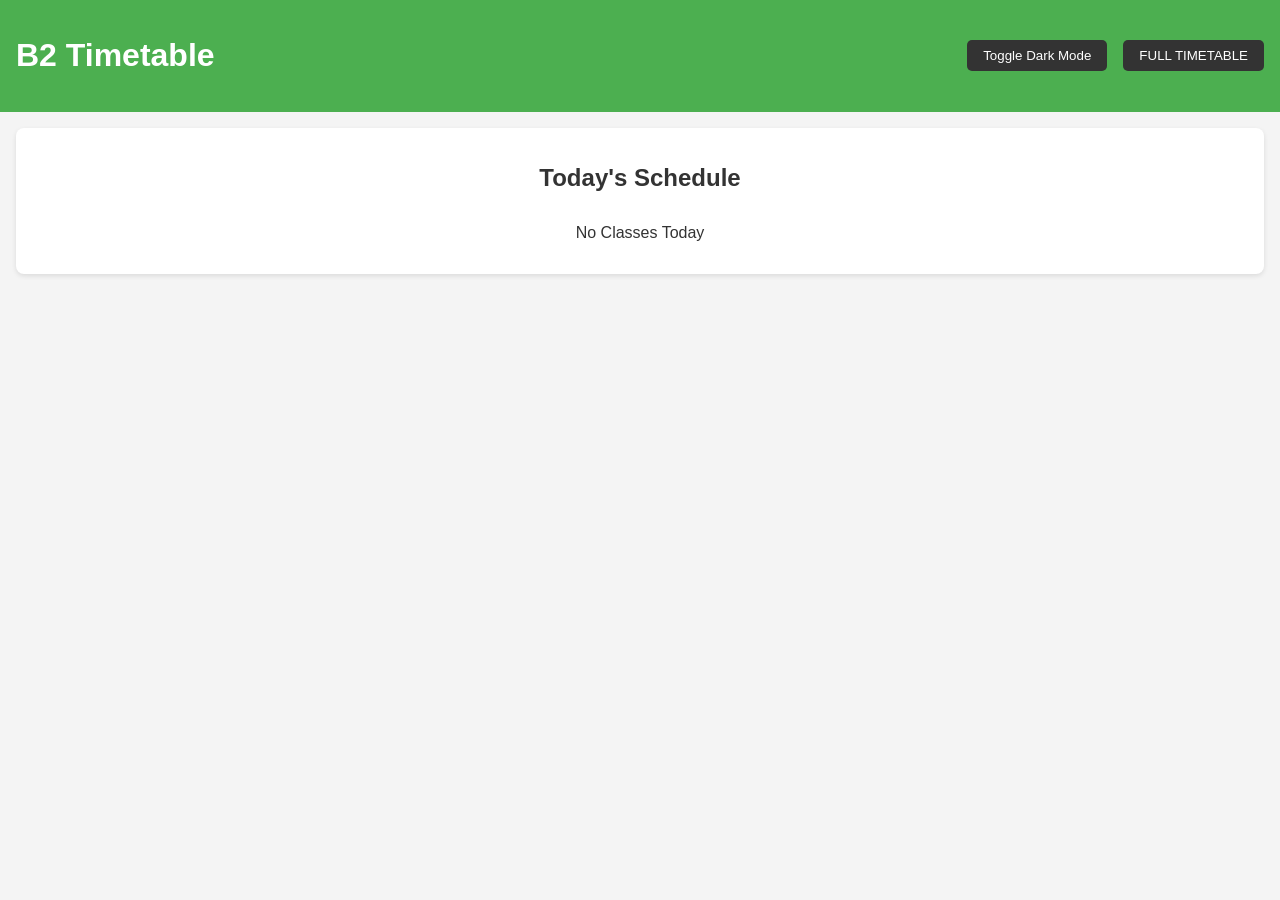
==== index.html @ 1beb5df0 "Add files via upload" ====
<!DOCTYPE html>
<html lang="en">
<head>
    <meta charset="UTF-8">
    <meta name="viewport" content="width=device-width, initial-scale=1.0">
    <title>Timetable</title>
    <style>
        body {
            font-family: Arial, sans-serif;
            margin: 0;
            padding: 0;
            background-color: #f4f4f4;
            color: #333;
            transition: background-color 0.3s, color 0.3s;
        }

        .header {
            display: flex;
            justify-content: space-between;
            align-items: center;
            padding: 1rem;
            background-color: #4CAF50;
            color: white;
            gap: 1rem;
        }

        .header button {
            background-color: #333;
            color: white;
            border: none;
            padding: 0.5rem 1rem;
            cursor: pointer;
            border-radius: 5px;
        }

        .button-group {
            display: flex;
            gap: 1rem;
        }

        .table-container {
            overflow-x: auto;
            margin: 1rem;
        }

        table {
            width: 100%;
            border-collapse: collapse;
            margin-top: 1rem;
            opacity: 0;
            max-height: 0;
            overflow: hidden;
            transition: max-height 0.8s ease-in-out, opacity 0.8s ease-in-out;
        }

        table.visible {
            opacity: 1;
            max-height: 1000px;
        }

        th, td {
            border: 1px solid #ccc;
            text-align: center;
            padding: 0.75rem;
        }

        th {
            background-color: #4CAF50;
            color: white;
        }

        .green { background-color: #c8e6c9; }
        .red { background-color: #ffcdd2; }
        .blue { background-color: #bbdefb; }
        .lavender { background-color: #e6e6fa; }

        body.dark-mode {
            background-color: #121212;
            color: #f4f4f4;
        }

        body.dark-mode .header {
            background-color: #333;
        }

        body.dark-mode table {
            border-color: #444;
        }

        body.dark-mode th {
            background-color: #555;
        }

        body.dark-mode .green { background-color: #a4c639; }
        body.dark-mode .red { background-color: #de5d83; }
        body.dark-mode .blue { background-color: #72a0c1; }
        body.dark-mode .lavender { background-color: #b2a1ea; }

        .daily-view {
            margin: 1rem;
            padding: 1rem;
            background-color: #fff;
            border-radius: 8px;
            box-shadow: 0 0 10px rgba(0, 0, 0, 0.1);
        }

        .daily-view h2 {
            margin-top: 0;
        }

        body.dark-mode .daily-view {
            background-color: #333;
        }

        .daily-view {
            transition: opacity 0.5s ease-in-out;
        }

        #todayScheduleContainer {
            margin: 1rem;
            padding: 1rem;
            background: #fff;
            border-radius: 8px;
            box-shadow: 0 2px 5px rgba(0, 0, 0, 0.1);
            transition: background-color 0.3s, color 0.3s;
        }

        #todayScheduleContainer h2 {
            text-align: center;
            margin-bottom: 1rem;
        }

        .schedule-cards {
            display: flex;
            flex-wrap: wrap;
            gap: 1rem;
            justify-content: center;
        }

        .schedule-card {
            border-radius: 8px;
            padding: 0.75rem 1rem;
            text-align: center;
            font-size: 0.9rem;
            font-weight: bold;
            box-shadow: 0 1px 3px rgba(0, 0, 0, 0.1);
            min-width: 120px;
        }

        body.dark-mode #todayScheduleContainer {
            background: #333;
            color: #fff;
        }

        body.dark-mode .schedule-card {
            box-shadow: 0 1px 3px rgba(255, 255, 255, 0.2);
        }
   
body.dark-mode .header button {
    background-color: #888;
    color: #fff; 
}

body.dark-mode .header button:hover {
    background-color: #aaa; 
}
    </style>
</head>
<body>
    <div class="header">
        <h1>B2 Timetable</h1>
        <div class="button-group">
            <button id="darkModeToggle">Toggle Dark Mode</button>
            <button id="showFullTimetable">FULL TIMETABLE</button>
        </div>
    </div>

    <div id="todayScheduleContainer">
        <h2>Today's Schedule</h2>
        <div id="todaySchedule" class="schedule-cards"></div>
    </div>

    <div class="table-container">
        <table id="fullTimetable">
            <thead>
                <tr>
                    <th>Day</th>
                    <th>9:00-9:50</th>
                    <th>10:00-10:50</th>
                    <th>11:00-11:50</th>
                    <th>12:00-12:50</th>
                    <th>1:00-1:50</th>
                    <th>2:00-2:50</th>
                    <th>3:00-3:50</th>
                    <th>4:00-4:50</th>
                </tr>
            </thead>
            <tbody>
                <tr>
                    <td>Monday</td>
                    <td colspan="3" class="lavender">Life Skills<br>CL12</td>
                    <td></td><td></td><td></td><td></td><td></td>
                </tr>
                <tr>
                    <td>Tuesday</td>
                    <td class="blue">Mathematics-2<br>G2</td>
                    <td></td>
                    <td class="red">SDF<br>TS8</td>
                    <td></td>
                    <td class="blue">Mathematics-2<br>G5</td>
                    <td class="green">UHV<br>G1</td>
                    <td class="blue">Physics-2<br>G1</td>
                    <td></td>
                </tr>
                <tr>
                    <td>Wednesday</td>
                    <td></td>
                    <td class="red">UHV<br>TS12</td>
                    <td class="red">Physics-2<br>TS12</td>
                    <td></td>
                    <td class="lavender">Physics Lab-2<br>PL2</td>
                    <td></td>
                    <td class="blue">Mathematics-2<br>G3</td>
                    <td class="blue">SDF<br>G1</td>
                </tr>
                <tr>
                    <td>Thursday</td>
                    <td></td>
                    <td></td>
                    <td class="red">Mathematics-2<br>TS10</td>
                    <td></td>
                    <td></td>
                    <td></td>
                    <td class="lavender" colspan="2">Engineering Drawing and Design<br>CAD2</td>
                </tr>
                <tr>
                    <td>Friday</td>
                    <td class="blue">Physics-2<br>G3</td>
                    <td class="blue">UHV<br>G3</td>
                    <td></td>
                    <td></td>
                    <td></td>
                    <td></td>
                    <td class="blue">SDF<br>G3</td>
                    <td></td>
                </tr>
                <tr>
                    <td>Saturday</td>
                    <td class="blue">SDF<br>G3</td>
                    <td class="blue">Physics-2<br>G3</td>
                    <td></td>
                    <td class="lavender" colspan="2">SDF Lab<br>CL02</td>
                    <td></td>
                    <td></td>
                    <td></td>
                </tr>
            </tbody>
        </table>
    </div>

    <script>
        const darkModeToggle = document.getElementById('darkModeToggle');
        const showFullTimetable = document.getElementById('showFullTimetable');
        const body = document.body;
        const fullTimetable = document.getElementById('fullTimetable');
        const todaySchedule = document.getElementById('todaySchedule');

        const currentDay = new Date().toLocaleString('en-us', { weekday: 'long' });

        const daySchedules = {
            Monday: [
                { time: '9:00-11:50', subject: 'Life Skills', location: 'CL12', color: 'lavender' }
            ],
            Tuesday: [
                { time: '9:00-9:50', subject: 'Mathematics-2', location: 'G2', color: 'blue' },
                { time: '11:00-11:50', subject: 'SDF', location: 'TS8', color: 'red' },
                { time: '1:00-1:50', subject: 'Mathematics-2', location: 'G5', color: 'blue' },
                { time: '2:00-2:50', subject: 'UHV', location: 'G1', color: 'green' },
                { time: '3:00-3:50', subject: 'Physics-2', location: 'G1', color: 'blue' }
            ],
            Wednesday: [
                { time: '10:00-10:50', subject: 'UHV', location: 'TS12', color: 'red' },
                { time: '11:00-11:50', subject: 'Physics-2', location: 'TS12', color: 'red' },
                { time: '1:00-1:50', subject: 'Physics Lab-2', location: 'PL2', color: 'lavender' },
                { time: '3:00-3:50', subject: 'Mathematics-2', location: 'G3', color: 'blue' },
                { time: '4:00-4:50', subject: 'SDF', location: 'G1', color: 'blue' }
            ],
            Thursday: [
                { time: '11:00-11:50', subject: 'Mathematics-2', location: 'TS10', color: 'red' },
                { time: '3:00-4:50', subject: 'Engineering Drawing and Design', location: 'CAD2', color: 'lavender' }
            ],
            Friday: [
                { time: '9:00-9:50', subject: 'Physics-2', location: 'G3', color: 'blue' },
                { time: '10:00-10:50', subject: 'UHV', location: 'G3', color: 'blue' },
                { time: '3:00-3:50', subject: 'SDF', location: 'G3', color: 'blue' }
            ],
            Saturday: [
                { time: '9:00-9:50', subject: 'SDF', location: 'G3', color: 'blue' },
                { time: '10:00-10:50', subject: 'Physics-2', location: 'G3', color: 'blue' },
                { time: '12:00-1:50', subject: 'SDF Lab', location: 'CL02', color: 'lavender' }
            ]
        };

        if (daySchedules[currentDay]) {
            todaySchedule.innerHTML = daySchedules[currentDay].map(slot => `
                <div class="schedule-card ${slot.color}">
                    <p><strong>${slot.time}</strong></p>
                    <p>${slot.subject}</p>
                    <p>${slot.location}</p>
                </div>
            `).join('');
        } else {
            todaySchedule.innerHTML = `<p>No Classes Today</p>`;
        }

        darkModeToggle.addEventListener('click', () => {
            body.classList.toggle('dark-mode');
            localStorage.setItem('darkMode', body.classList.contains('dark-mode'));
        });

        if (localStorage.getItem('darkMode') === 'true') {
            body.classList.add('dark-mode');
        }

        showFullTimetable.addEventListener('click', () => {
            fullTimetable.classList.toggle('visible');
        });
    </script>
</body>
</html>
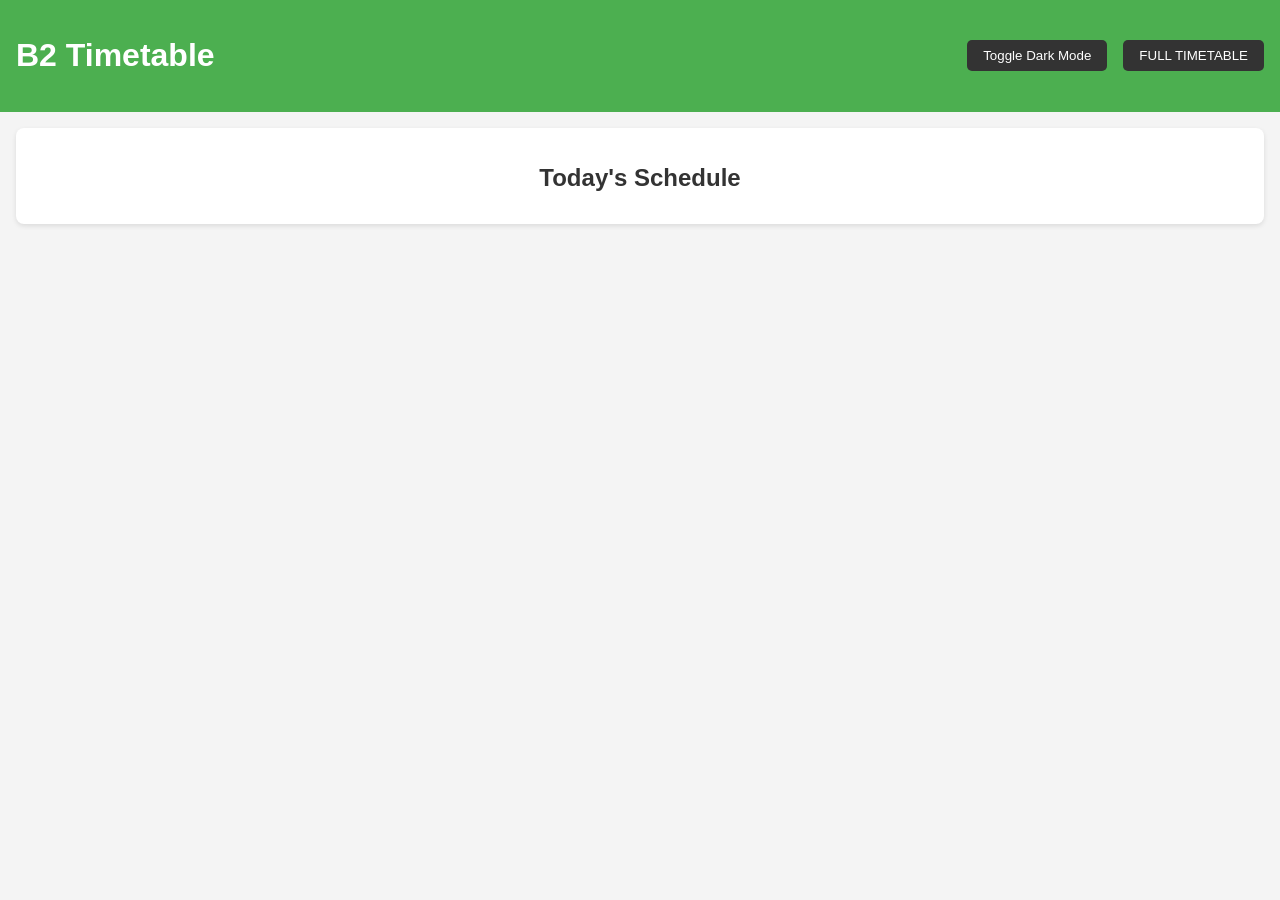
==== commit acc0d065: "Update index.html" ====
--- a/index.html
+++ b/index.html
@@ -198,27 +198,32 @@
             <tbody>
                 <tr>
                     <td>Monday</td>
-                    <td colspan="3" class="lavender">Life Skills<br>CL12</td>
-                    <td></td><td></td><td></td><td></td><td></td>
-                </tr>
-                <tr>
-                    <td>Tuesday</td>
-                    <td class="blue">Mathematics-2<br>G2</td>
-                    <td></td>
-                    <td class="red">SDF<br>TS8</td>
-                    <td></td>
+                    <td colspan="2" class="lavender">Life Skills<br>CL12</td>
+                    <td></td><td></td> 
                     <td class="blue">Mathematics-2<br>G5</td>
                     <td class="green">UHV<br>G1</td>
                     <td class="blue">Physics-2<br>G1</td>
                     <td></td>
                 </tr>
                 <tr>
+                    <td>Tuesday</td>
+                    <td></td>
+                    <td class="blue">Mathematics-2<br>G2</td>
+                    <td class="red">SDF<br>TS8</td>
+                    <td></td>
+                    <td class="lavender" colspan="2">Physics Lab-2<br>PL2</td>
+                    <td></td>
+                    <td></td>
+                    
+                   
+                </tr>
+                <tr>
                     <td>Wednesday</td>
                     <td></td>
                     <td class="red">UHV<br>TS12</td>
                     <td class="red">Physics-2<br>TS12</td>
                     <td></td>
-                    <td class="lavender">Physics Lab-2<br>PL2</td>
+                    <td></td>
                     <td></td>
                     <td class="blue">Mathematics-2<br>G3</td>
                     <td class="blue">SDF<br>G1</td>
@@ -229,14 +234,13 @@
                     <td></td>
                     <td class="red">Mathematics-2<br>TS10</td>
                     <td></td>
-                    <td></td>
-                    <td></td>
-                    <td class="lavender" colspan="2">Engineering Drawing and Design<br>CAD2</td>
+                    <td class="lavender" colspan="3">Engineering Drawing and Design<br>CAD2</td>
+                    <td></td>
                 </tr>
                 <tr>
                     <td>Friday</td>
                     <td class="blue">Physics-2<br>G3</td>
-                    <td class="blue">UHV<br>G3</td>
+                    <td class="green">UHV<br>G3</td>
                     <td></td>
                     <td></td>
                     <td></td>
@@ -248,8 +252,8 @@
                     <td>Saturday</td>
                     <td class="blue">SDF<br>G3</td>
                     <td class="blue">Physics-2<br>G3</td>
-                    <td></td>
                     <td class="lavender" colspan="2">SDF Lab<br>CL02</td>
+                    <td></td>
                     <td></td>
                     <td></td>
                     <td></td>
@@ -269,25 +273,25 @@
 
         const daySchedules = {
             Monday: [
-                { time: '9:00-11:50', subject: 'Life Skills', location: 'CL12', color: 'lavender' }
-            ],
-            Tuesday: [
-                { time: '9:00-9:50', subject: 'Mathematics-2', location: 'G2', color: 'blue' },
-                { time: '11:00-11:50', subject: 'SDF', location: 'TS8', color: 'red' },
+                { time: '9:00-10:50', subject: 'Life Skills', location: 'CL12', color: 'lavender' }
                 { time: '1:00-1:50', subject: 'Mathematics-2', location: 'G5', color: 'blue' },
                 { time: '2:00-2:50', subject: 'UHV', location: 'G1', color: 'green' },
                 { time: '3:00-3:50', subject: 'Physics-2', location: 'G1', color: 'blue' }
             ],
+            Tuesday: [
+                { time: '10:00-10:50', subject: 'Mathematics-2', location: 'G2', color: 'blue' },
+                { time: '11:00-11:50', subject: 'SDF', location: 'TS8', color: 'red' },
+                { time: '1:00-2:50', subject: 'Physics Lab-2', location: 'PL2', color: 'lavender' }
+            ],
             Wednesday: [
                 { time: '10:00-10:50', subject: 'UHV', location: 'TS12', color: 'red' },
                 { time: '11:00-11:50', subject: 'Physics-2', location: 'TS12', color: 'red' },
-                { time: '1:00-1:50', subject: 'Physics Lab-2', location: 'PL2', color: 'lavender' },
                 { time: '3:00-3:50', subject: 'Mathematics-2', location: 'G3', color: 'blue' },
                 { time: '4:00-4:50', subject: 'SDF', location: 'G1', color: 'blue' }
             ],
             Thursday: [
                 { time: '11:00-11:50', subject: 'Mathematics-2', location: 'TS10', color: 'red' },
-                { time: '3:00-4:50', subject: 'Engineering Drawing and Design', location: 'CAD2', color: 'lavender' }
+                { time: '1:00-3:50', subject: 'Engineering Drawing and Design', location: 'CAD2', color: 'lavender' }
             ],
             Friday: [
                 { time: '9:00-9:50', subject: 'Physics-2', location: 'G3', color: 'blue' },
@@ -297,7 +301,7 @@
             Saturday: [
                 { time: '9:00-9:50', subject: 'SDF', location: 'G3', color: 'blue' },
                 { time: '10:00-10:50', subject: 'Physics-2', location: 'G3', color: 'blue' },
-                { time: '12:00-1:50', subject: 'SDF Lab', location: 'CL02', color: 'lavender' }
+                { time: '11:00-12:50', subject: 'SDF Lab', location: 'CL02', color: 'lavender' }
             ]
         };
 
@@ -327,4 +331,4 @@
         });
     </script>
 </body>
-</html>+</html>
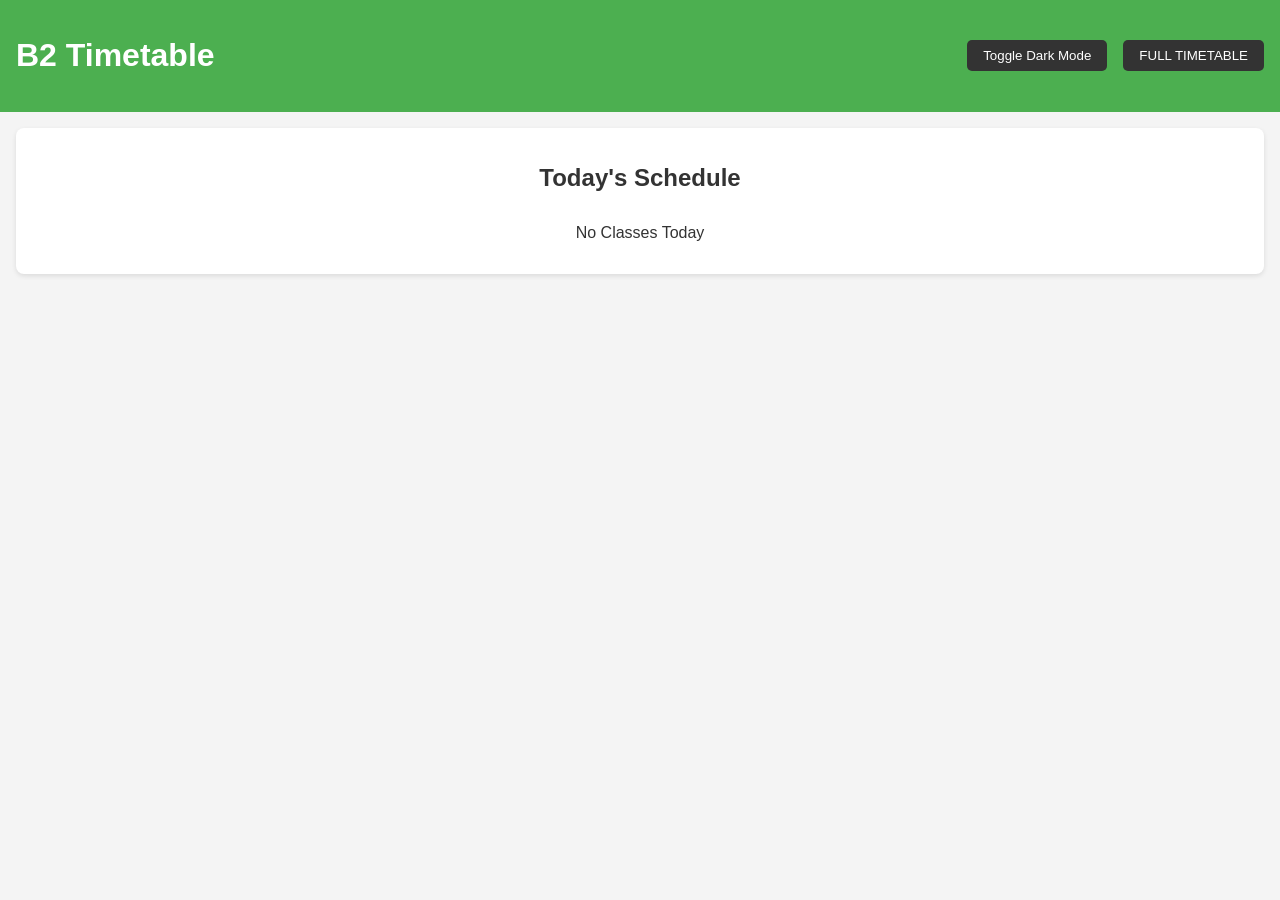
==== commit 8349a3f0: "Update index.html" ====
--- a/index.html
+++ b/index.html
@@ -273,7 +273,7 @@
 
         const daySchedules = {
             Monday: [
-                { time: '9:00-10:50', subject: 'Life Skills', location: 'CL12', color: 'lavender' }
+                { time: '9:00-10:50', subject: 'Life Skills', location: 'CL12', color: 'lavender' },
                 { time: '1:00-1:50', subject: 'Mathematics-2', location: 'G5', color: 'blue' },
                 { time: '2:00-2:50', subject: 'UHV', location: 'G1', color: 'green' },
                 { time: '3:00-3:50', subject: 'Physics-2', location: 'G1', color: 'blue' }
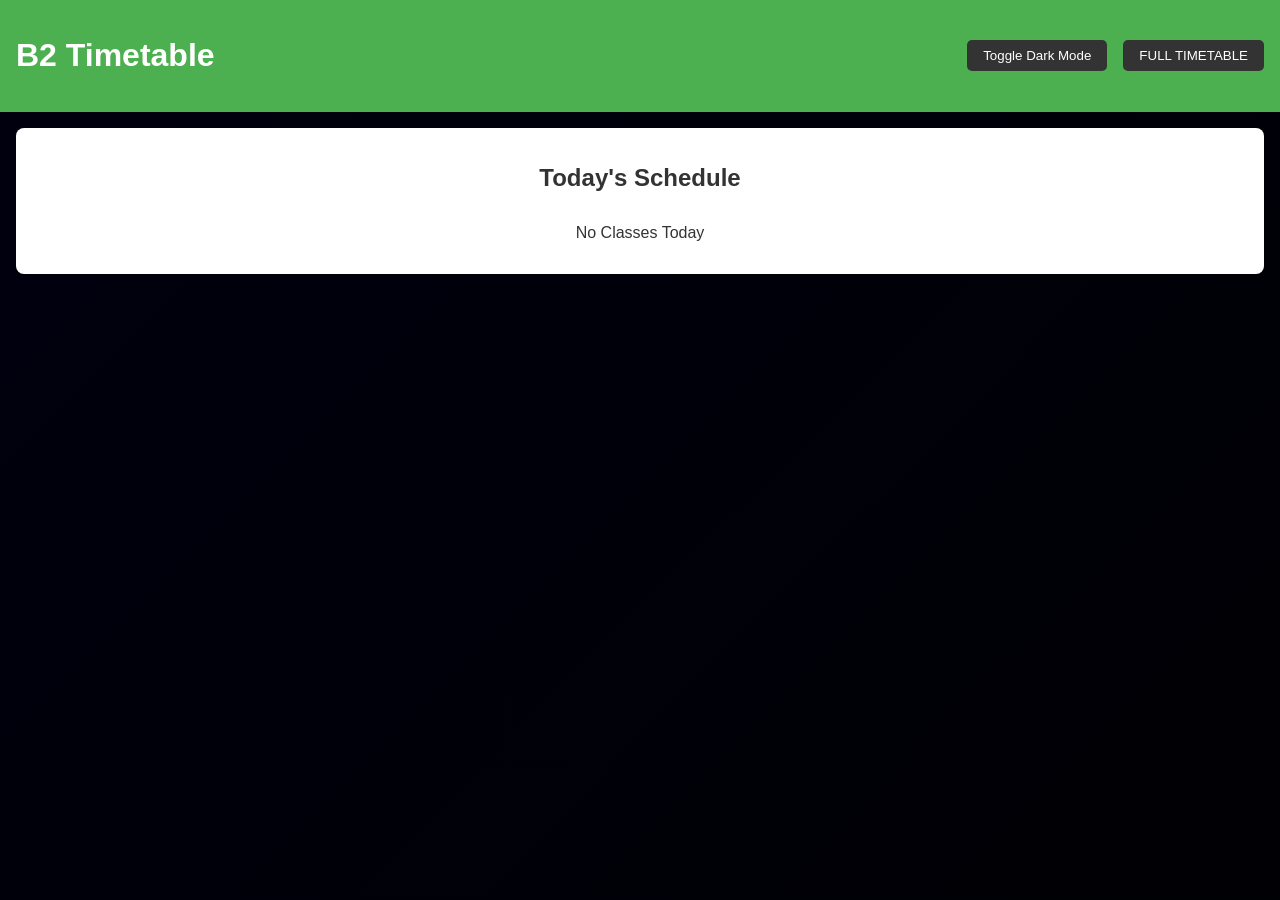
==== commit 4fe05af8: "Update index.html" ====
--- a/index.html
+++ b/index.html
@@ -13,6 +13,25 @@
             color: #333;
             transition: background-color 0.3s, color 0.3s;
         }
+        body {
+	background: linear-gradient(-45deg, #ef7752, #e73c7e, #000100, #000010);
+	background-size: 400% 400%;
+	animation: gradient 15s ease infinite;
+	height: 100vh;
+}
+
+@keyframes gradient {
+	0% {
+		background-position: 0% 50%;
+	}
+	50% {
+		background-position: 100% 50%;
+	}
+	100% {
+		background-position: 0% 50%;
+	}
+}
+
 
         .header {
             display: flex;
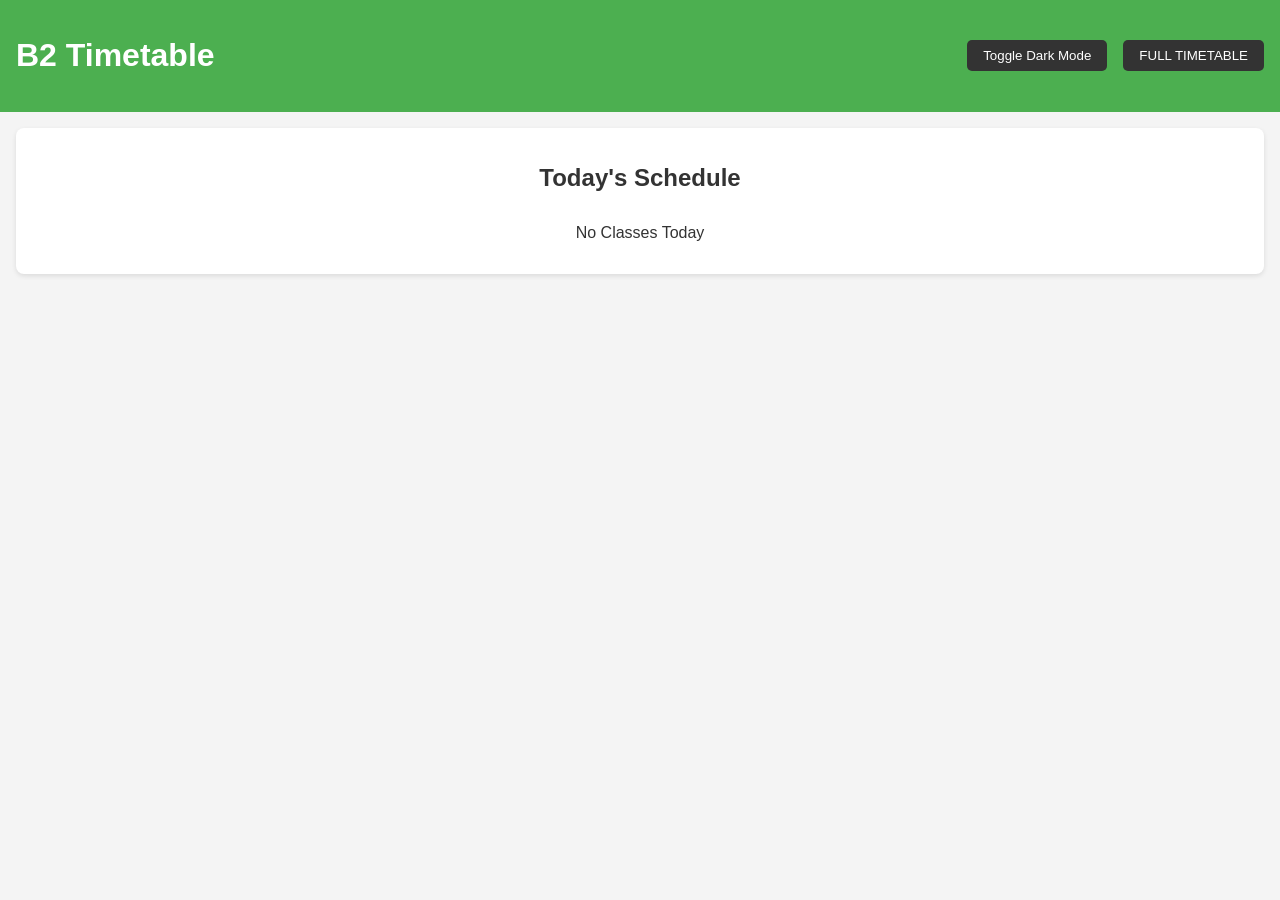
==== commit 852ab7b8: "Update index.html" ====
--- a/index.html
+++ b/index.html
@@ -13,24 +13,6 @@
             color: #333;
             transition: background-color 0.3s, color 0.3s;
         }
-        body {
-	background: linear-gradient(-45deg, #ef7752, #e73c7e, #000100, #000010);
-	background-size: 400% 400%;
-	animation: gradient 15s ease infinite;
-	height: 100vh;
-}
-
-@keyframes gradient {
-	0% {
-		background-position: 0% 50%;
-	}
-	50% {
-		background-position: 100% 50%;
-	}
-	100% {
-		background-position: 0% 50%;
-	}
-}
 
 
         .header {
